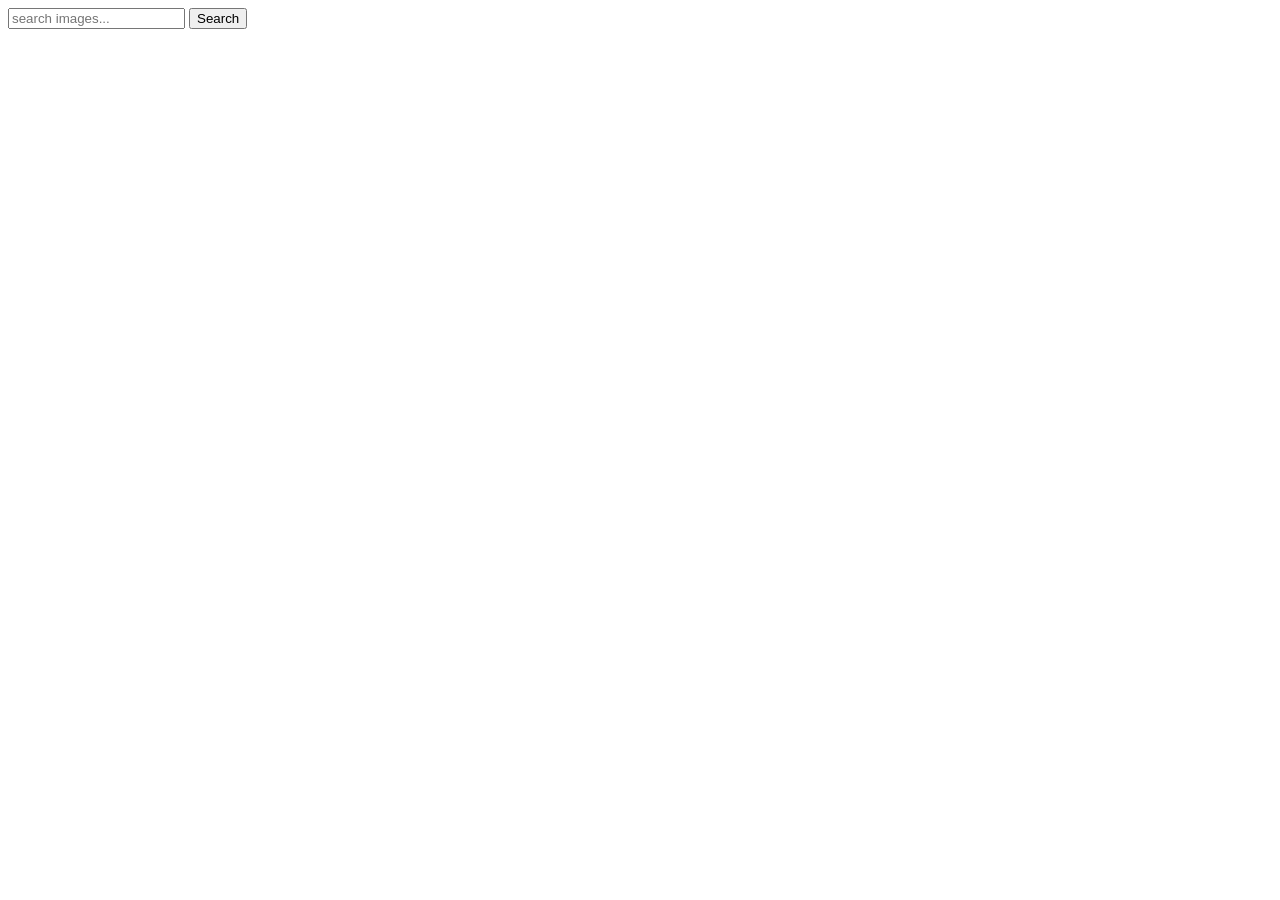
==== index.html @ 6f3cb816 "Deploying to gh-pages from @ mtsiuniak/goit-js-hw-12@bf73bb8730c98d8f259de6728a627bea787e0158 🚀" ====
<!DOCTYPE html>
<html lang="en">

<head>
  <meta charset="UTF-8" />
  <link rel="icon" type="image/svg+xml" href="/favicon.svg" />
  <meta name="viewport" content="width=device-width, initial-scale=1.0" />
  <title>Vanilla App Template</title>
  
  <script type="module" crossorigin src="/goit-js-hw-12/commonHelpers.js"></script>
  <link rel="modulepreload" crossorigin href="/goit-js-hw-12/assets/vendor-5b791d57.js">
  <link rel="stylesheet" href="/goit-js-hw-12/assets/vendor-cf6910df.css">
  <link rel="stylesheet" href="/goit-js-hw-12/assets/index-ff9dfd50.css">
</head>

<body>
  <div class="loader-container">
    <span class="css-loader"></span>
  </div>

  <form class="searchForm">
    <input type="text" name="name" placeholder="search images...">
    <button type="submit">Search</button>
  </form>

  <ul class="galleryDetails"></ul>

  
</body>

</html>
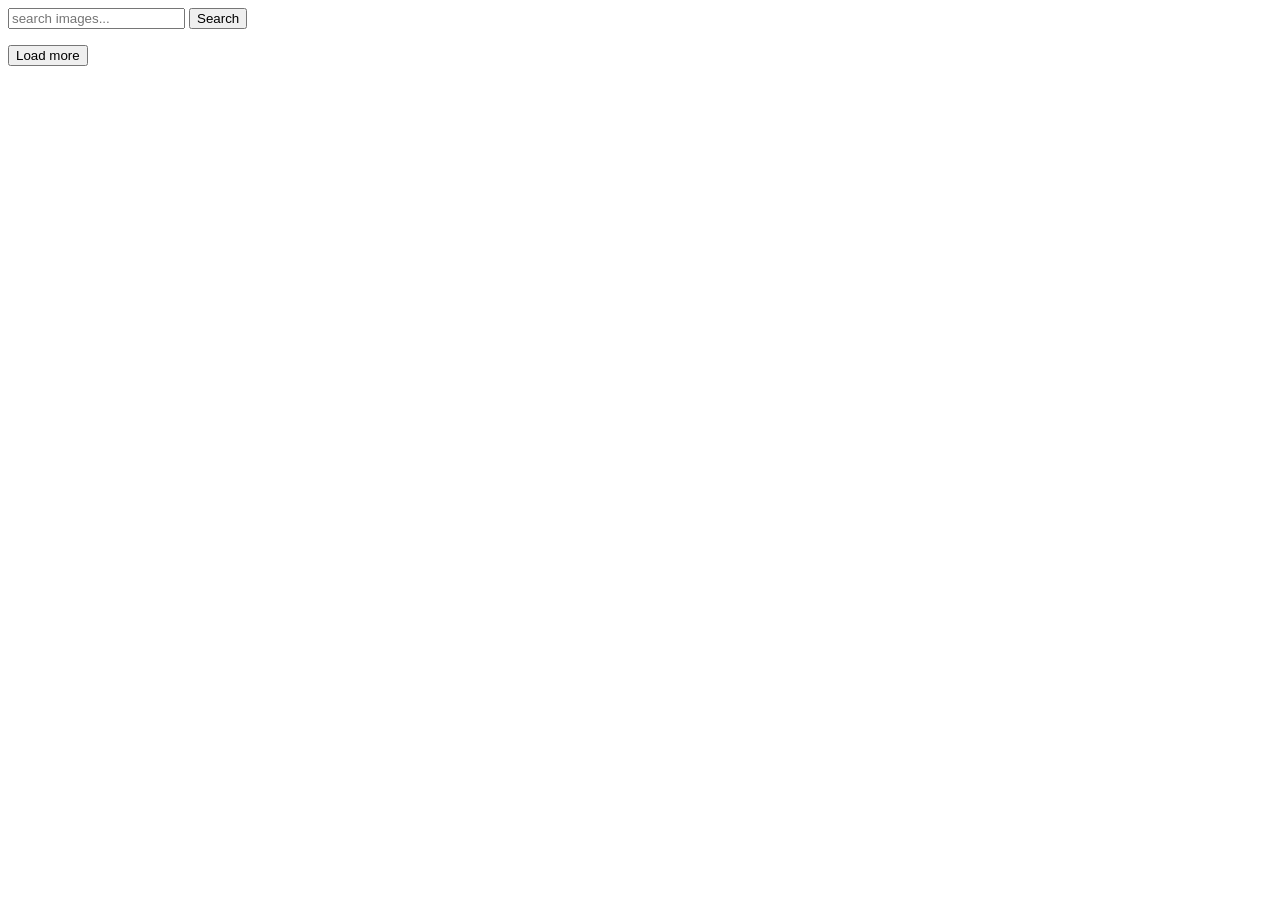
==== commit a56e331c: "Deploying to gh-pages from @ mtsiuniak/goit-js-hw-12@5b9e008ebc308bae9718369cee301570681452f7 🚀" ====
--- a/index.html
+++ b/index.html
@@ -8,9 +8,9 @@
   <title>Vanilla App Template</title>
   
   <script type="module" crossorigin src="/goit-js-hw-12/commonHelpers.js"></script>
-  <link rel="modulepreload" crossorigin href="/goit-js-hw-12/assets/vendor-5b791d57.js">
+  <link rel="modulepreload" crossorigin href="/goit-js-hw-12/assets/vendor-5401a4b0.js">
   <link rel="stylesheet" href="/goit-js-hw-12/assets/vendor-cf6910df.css">
-  <link rel="stylesheet" href="/goit-js-hw-12/assets/index-ff9dfd50.css">
+  <link rel="stylesheet" href="/goit-js-hw-12/assets/index-f92734e3.css">
 </head>
 
 <body>
@@ -20,10 +20,15 @@
 
   <form class="searchForm">
     <input type="text" name="name" placeholder="search images...">
-    <button type="submit">Search</button>
+    <button class="submitBtn" type="submit">Search</button>
   </form>
 
   <ul class="galleryDetails"></ul>
+
+  <div class="load-btn-container">
+    <button class="load-more-btn visually-hidden">Load more</button>
+  </div>
+
 
   
 </body>
